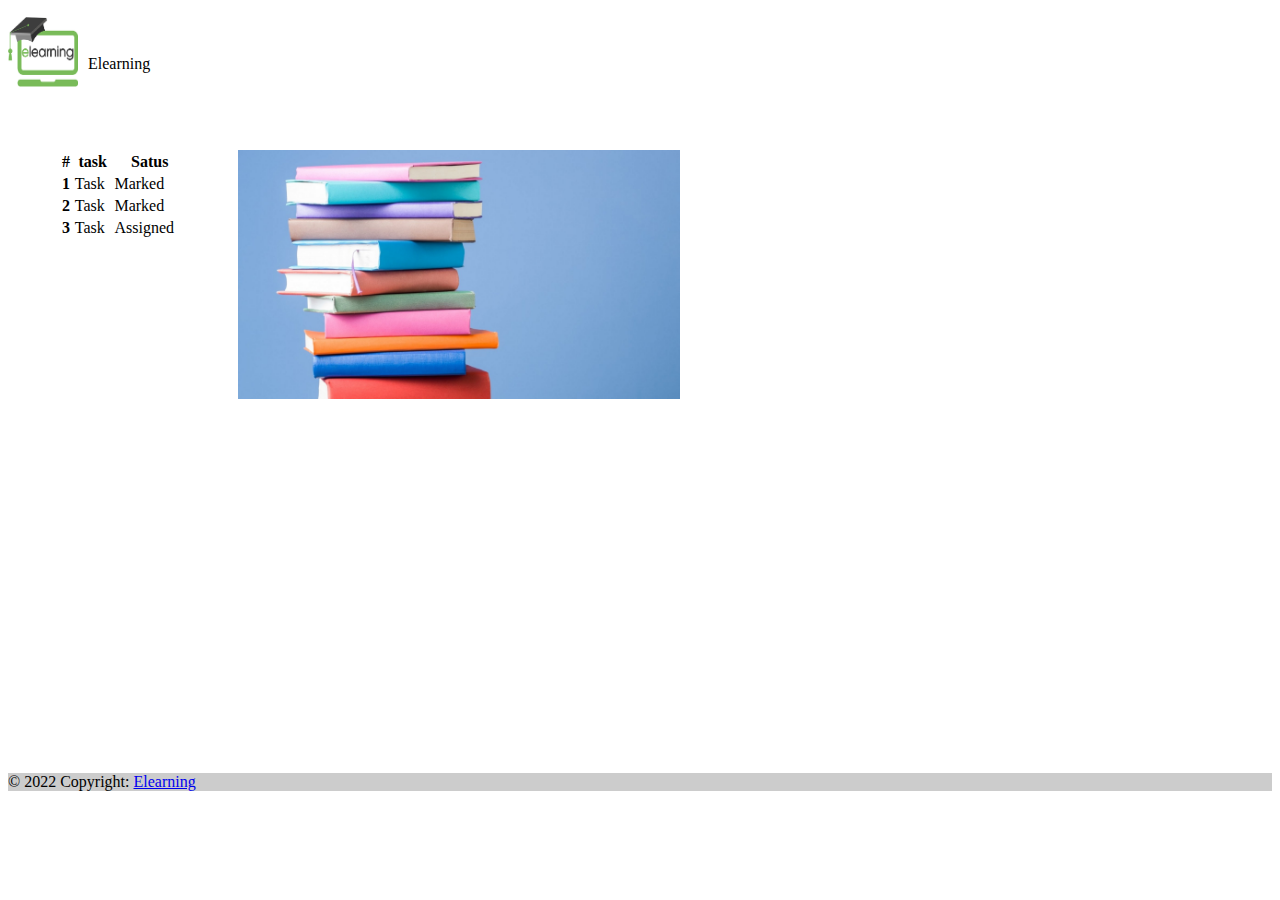
==== index.html @ 783cca74 "task03" ====
<!DOCTYPE html>
<html lang="en">
<head>
  <meta charset="UTF-8">
  <meta http-equiv="X-UA-Compatible" content="IE=edge">
  <meta name="viewport" content="width=device-width, initial-scale=1.0">
  <link rel="stylesheet" href="https://stackpath.bootstrapcdn.com/bootstrap/4.1.3/css/bootstrap.min.css" 
  integrity="sha384-MCw98/SFnGE8fJT3GXwEOngsV7Zt27NXFoaoApmYm81iuXoPkFOJwJ8ERdknLPMO" crossorigin="anonymous">
  <link rel="stylesheet" href="style/index.css">
  <title>Elearing</title>
</head>
<body>
  <nav id="navigation_bar">   
  <a href ="index.html"> <img src="assets/logo.png" alt="logo"></a>
  <span id="title1">Elearning</span> 
  
    <ul>
      <li><a class="active" href="/index.html">Home</a></li>
      <li><a href="/about.html">About</a></li>
    </ul>
	</nav>
  <table class="table table-hover" style="float: left;">
    <thead>
      <tr>
        <th scope="col">#</th>
        <th scope="col">task</th>
        <th scope="col">Satus</th>
        
      </tr>
    </thead>
    <tbody>
      <tr>
        <th scope="row">1</th>
        <td>Task</td>
        <td>Marked</td>
        
      </tr>
      <tr>
        <th scope="row">2</th>
        <td>Task</td>
        <td>Marked</td>
        
      </tr>
      <tr>
        <th scope="row">3</th>
        <td>Task</td>
        <td>Assigned</td>
        
      </tr>
    </tbody>
  </table>


<img id="books" src="assets/books.jpeg" alt="books">

<footer class="bg-light text-center text-lg-start" style="clear:both;">
  <!-- Copyright -->
  <div class="text-center p-3" style="background-color: rgba(0, 0, 0, 0.2);">
    © 2022 Copyright:
    <a class="text-dark" href="index.html">Elearning</a>
  </div>
  <!-- Copyright -->
</footer>
</body>

</html>
---- style/index.css ----
ul {
  list-style-type: none;
  margin: 0;
  padding: 0;
  overflow: hidden;
  background-color: #333;
}

li {
  float: left;
}

li a {
  display: block;
  color: white;
  text-align: center;
  padding: 14px 16px;
  text-decoration: none;
}

li a:hover:not(.active) {
  background-color: #111;
}

.active {
  background-color: #04AA6D;
}

#navigation_bar {
  display: flex;
  align-items:center;
  padding: 0;
  
}
#title1{
  margin-top: 20px;
  padding-left: 10px;
  align-items:left;
  padding-right: 1500px;
}

img{

width: 70px;
height: 70px;

}

.table{

  width: 130px;
  margin-top:  50px;
  margin-left: 50px;

}


#books {

  width: 35%;
  height: 40%;
  margin-top: 50px;
  margin-right: 0px;
  margin-left: 50px;
  
  
}

.bg-light {

  margin-top: 370px;

}
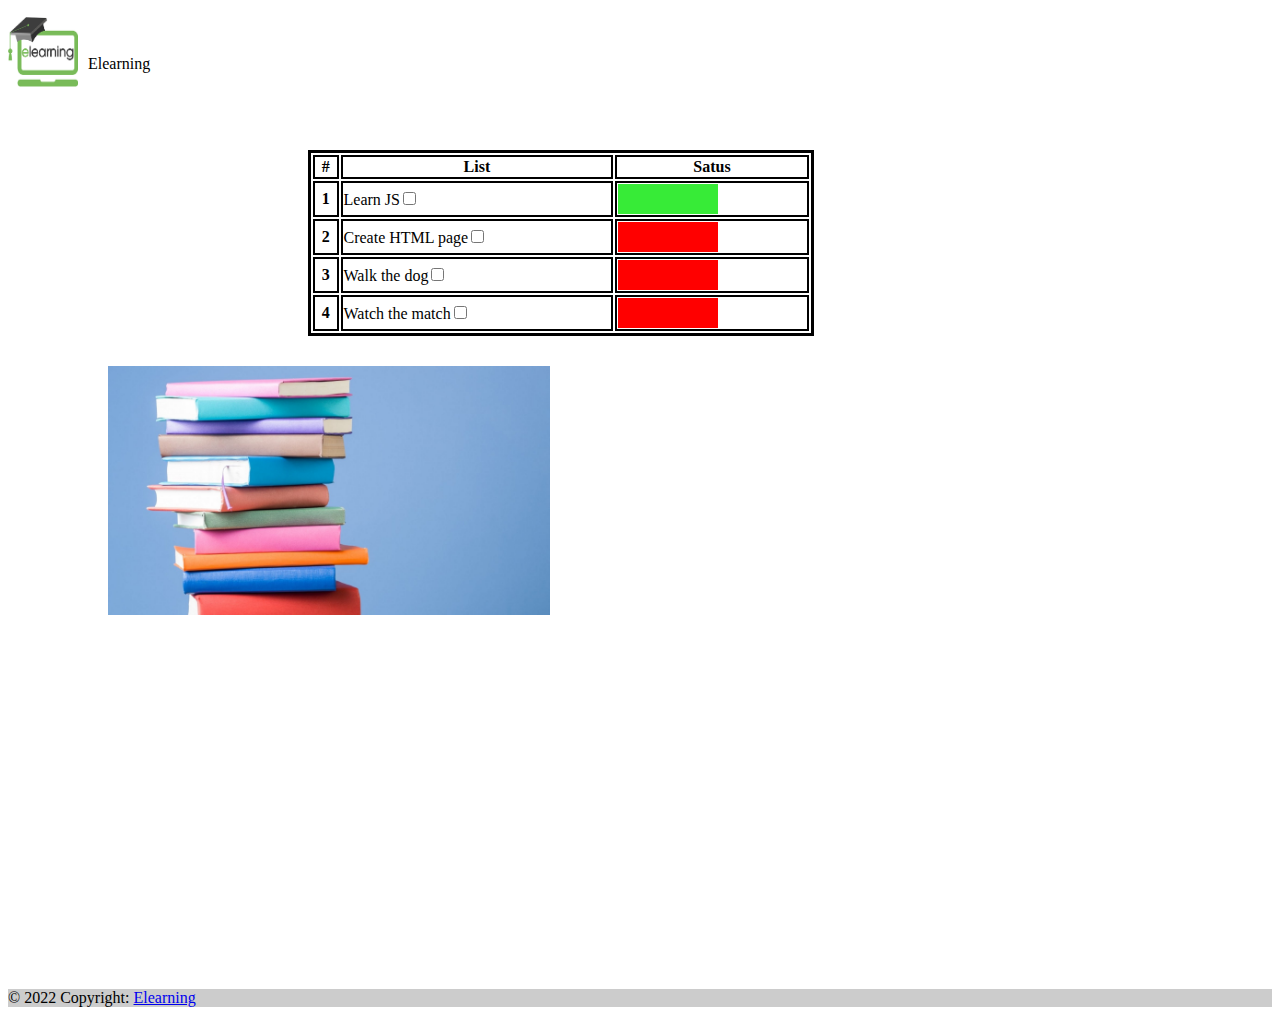
==== commit bdedffaf: "css" ====
--- a/index.html
+++ b/index.html
@@ -23,7 +23,7 @@
     <thead>
       <tr>
         <th scope="col">#</th>
-        <th scope="col">task</th>
+        <th scope="col">List</th>
         <th scope="col">Satus</th>
         
       </tr>
@@ -31,20 +31,29 @@
     <tbody>
       <tr>
         <th scope="row">1</th>
-        <td>Task</td>
-        <td>Marked</td>
+        <td>Learn JS<input type="checkbox">
+        <td><div id="rectangle" style="width:number px; height:number px; background-color:rgb(55, 235, 55)"></div></td>
         
       </tr>
       <tr>
         <th scope="row">2</th>
-        <td>Task</td>
-        <td>Marked</td>
+        <td>Create HTML page<input type="checkbox">
+        <td><div id="rectangle" style="width:number px; height:number px; background-color:red"></div></td>
+        
         
       </tr>
       <tr>
         <th scope="row">3</th>
-        <td>Task</td>
-        <td>Assigned</td>
+        <td>Walk the dog<input type="checkbox">
+        <td><div id="rectangle" style="width:number px; height:number px; background-color:red"></div></td>
+        
+        
+      </tr>
+      <tr>
+        <th scope="row">4</th>
+        <td>Watch the match<input type="checkbox">
+        <td><div id="rectangle" style="width:number px; height:number px; background-color:red"></div></td>
+        
         
       </tr>
     </tbody>
--- a/style/index.css
+++ b/style/index.css
@@ -49,9 +49,11 @@
 
 .table{
 
-  width: 130px;
+  width: 40%;
   margin-top:  50px;
-  margin-left: 50px;
+  margin-left: 300px;
+  border: 3px solid;
+  
 
 }
 
@@ -59,11 +61,9 @@
 #books {
 
   width: 35%;
-  height: 40%;
-  margin-top: 50px;
-  margin-right: 0px;
-  margin-left: 50px;
-  
+  height: 50%;
+  margin-left: 100px;
+  margin-top: 30px;
   
 }
 
@@ -73,4 +73,20 @@
 
 }
 
+td, th{
+    
+  border: 2px solid;
 
+}
+
+input {
+
+
+    margin: 3px;
+}
+
+#rectangle{
+  width:100px;
+  height:30px;
+  background:red;
+}
